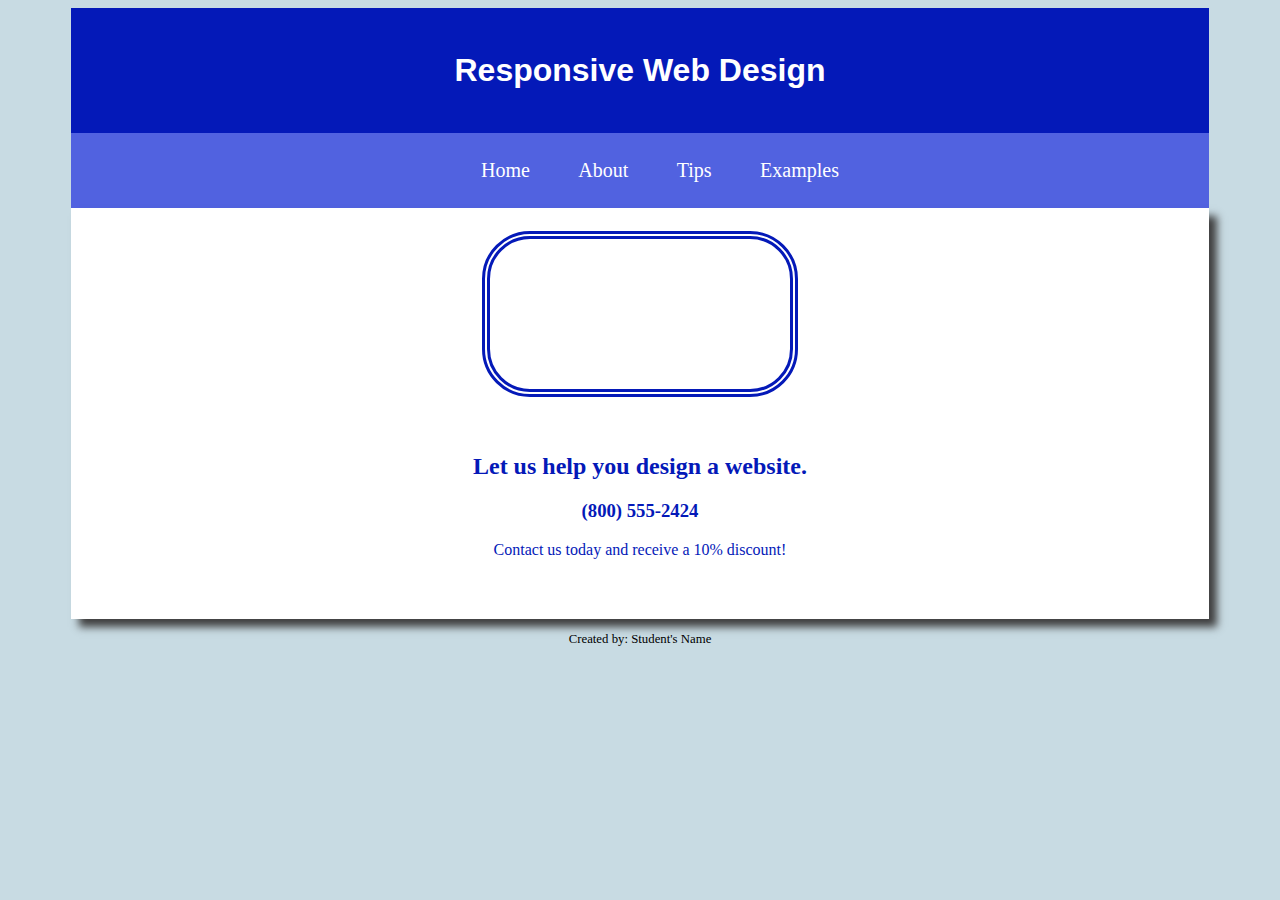
==== chapter9/analyze/index.html @ 628117aa "updated chapter 9" ====
<!DOCTYPE html>
<!-- This website template was created by: Student's First Name Student's Last Name -->
<html lang="en">
<head>
	<title>Chapter 9, Analyze</title>
	<meta charset="utf-8">
    <link rel="stylesheet" href="css/styles09.css">
</head>
<body>

	<div id="container">

	<!-- Use the header area for the website name or logo -->
	<header>
		<h1>Responsive Web Design</h1>
	</header>
	
	<!-- Use the nav area to add hyperlinks to other pages within the website -->
	<nav>
		<ul>
			<li><a href="index.html">Home</a></li>
			<li><a href="#">About</a></li>
			<li><a href="#">Tips</a></li>
			<li><a href="#">Examples</a></li>
		</ul>
	</nav>

	<!-- Use the main area to add the main content of the webpage -->
	<main>
	
		<video>
            
        </video>
        
        <aside>
            <h2>Let us help you design a website.</h2>
            <h3>(800) 555-2424</h3>
            <p>Contact us today and receive a 10% discount!</p>
        </aside>

    </main>

    

	<!-- Use the footer area to add webpage footer content -->
	<footer>
		<p>Created by: Student's Name</p>
	</footer>

	</div>
	
</body>
</html>
---- chapter9/analyze/css/styles09.css ----
/*
    Student Name
	File Name: 
	Current Date: 
*/

/* Style rule for body specifies a background color */
body {
	background-color: #c8dbe3;
}

/* Style rule for the container */
#container {
	width: 90%;
	margin: 0 auto;
}

/* Style rule for the header element */
header {
	font-family: Verdana, Arial, sans-serif;
	margin-top: 0.2em;
	background-color: #0419B8;
	color: #fff;
	padding: 2%;
    text-align: center;
}

/* Style rules for the nav */
nav {
	background-color: #5162E0;
	padding: 0.5%;
    text-align: center;
    font-size: 1.25em;
}

nav li {
	display: inline;
}

nav li a {
	color: #fff;
	padding-left: 2%;
	padding-right: 2%;
	text-decoration: none;
}

/* Style rule for main content  */
main {
	display: block;
	padding: 2%;
	background-color: #fff;
	box-shadow: .5em .5em .5em #404040;
    text-align: center;
}

aside {
  border-radius: 3em;
  padding: 2%;
  margin-top: 1%;
  color: #0419b8;
}

video {
	border: 0.5em double #0419B8;
	border-radius: 3em;
}

/* Style for the footer element */
footer {
	font-size: .80em;
	text-align: center;
}
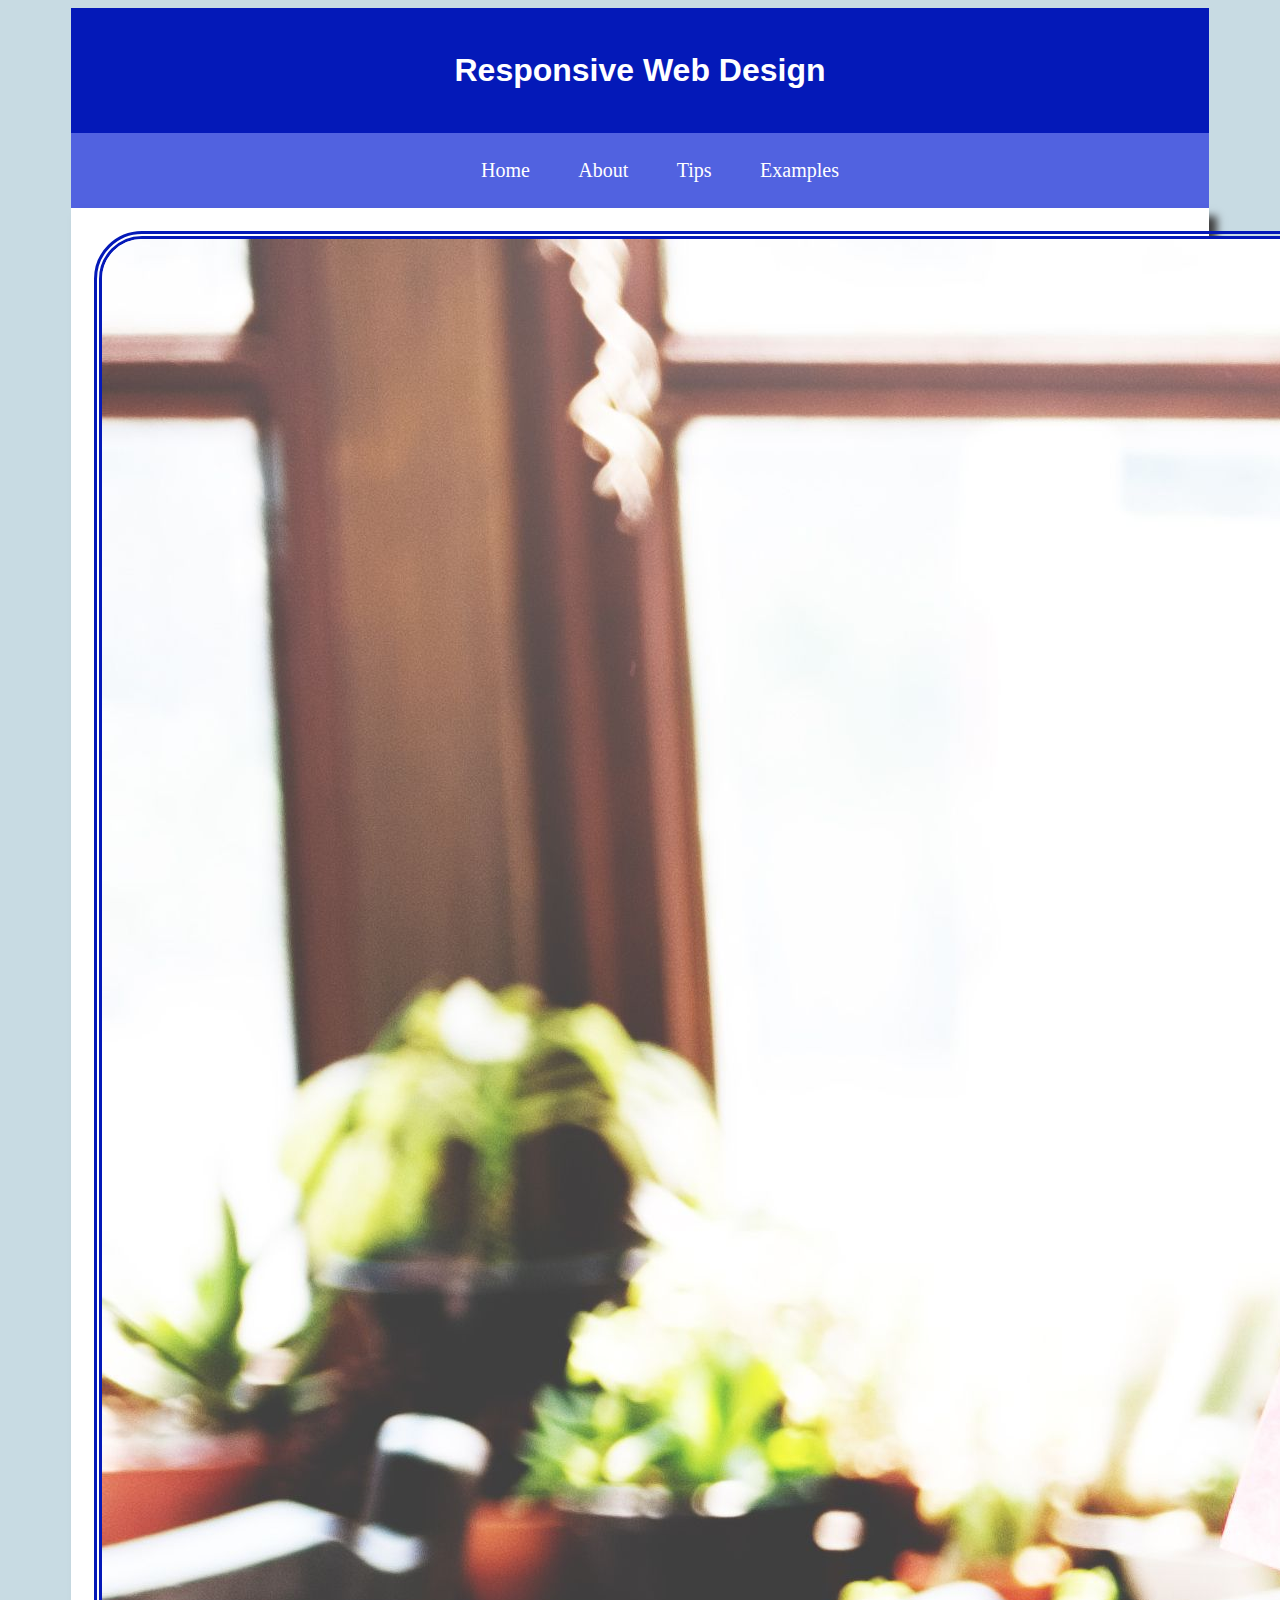
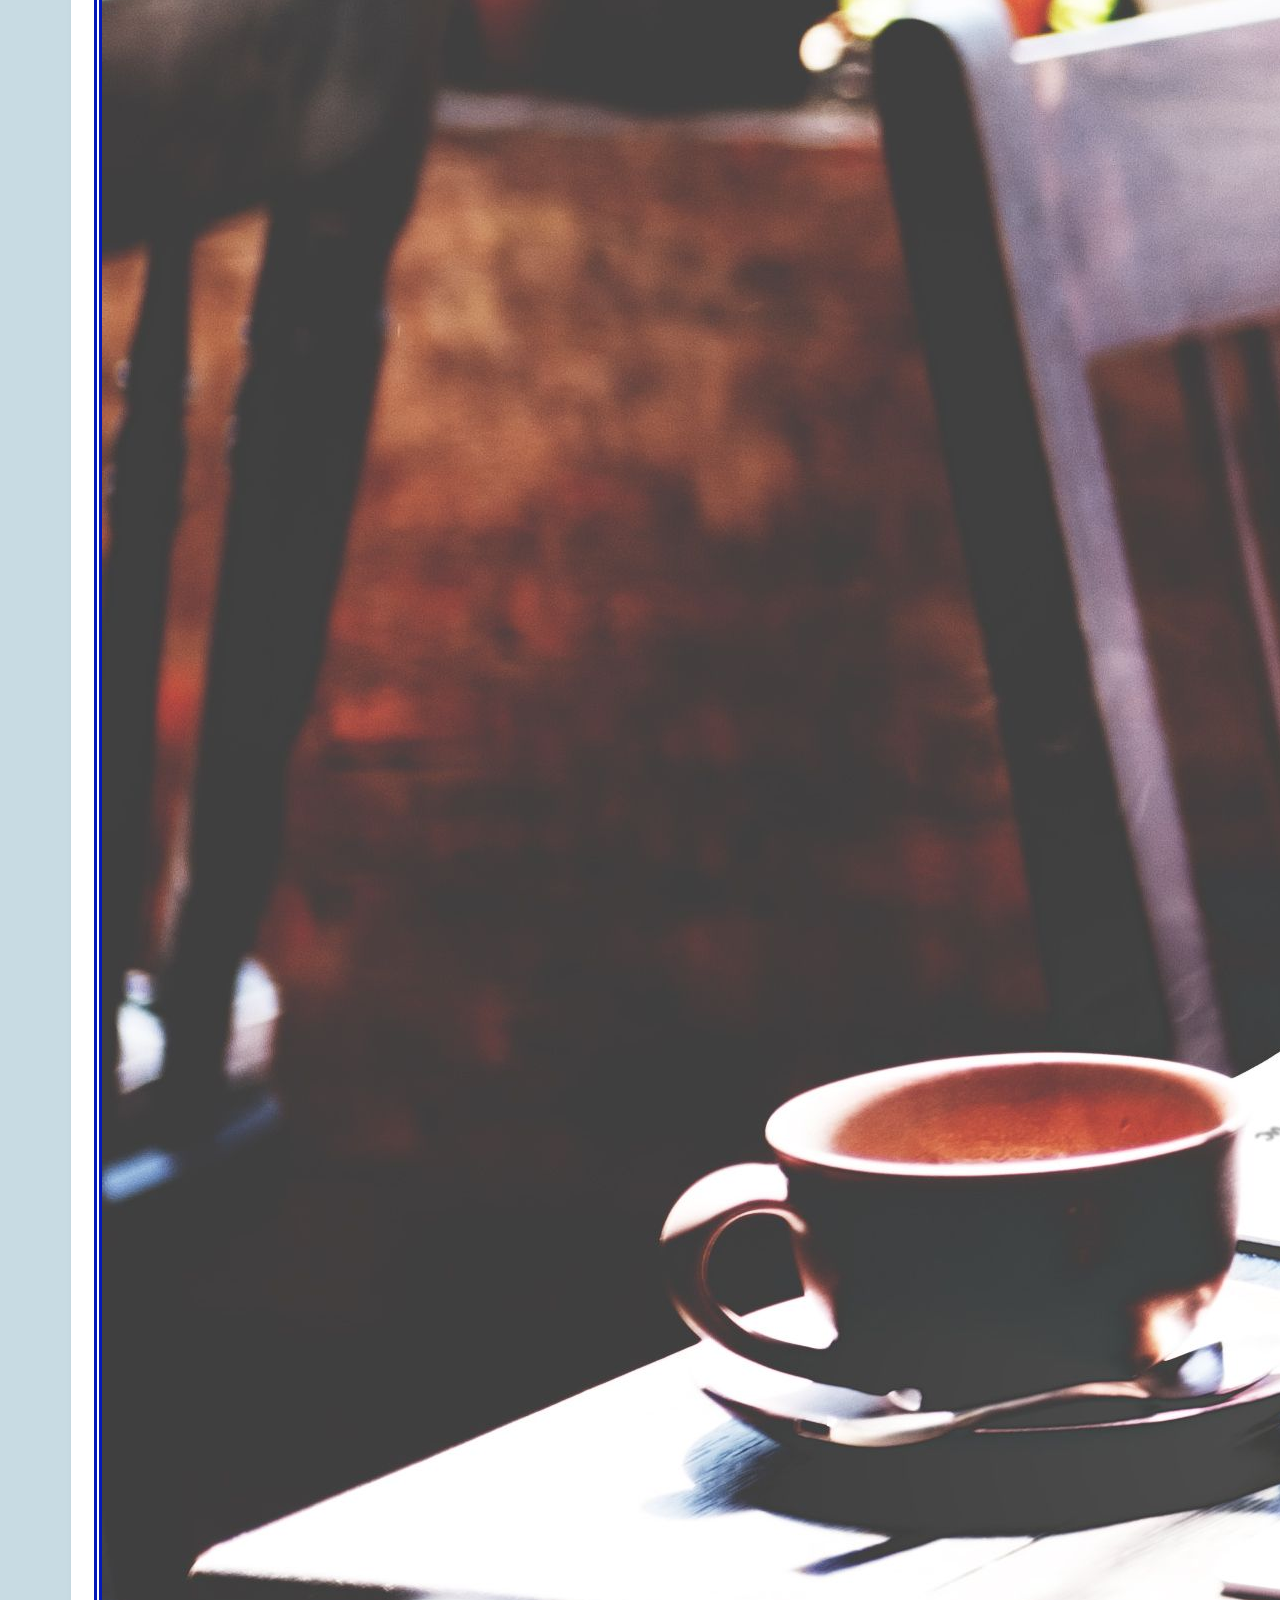
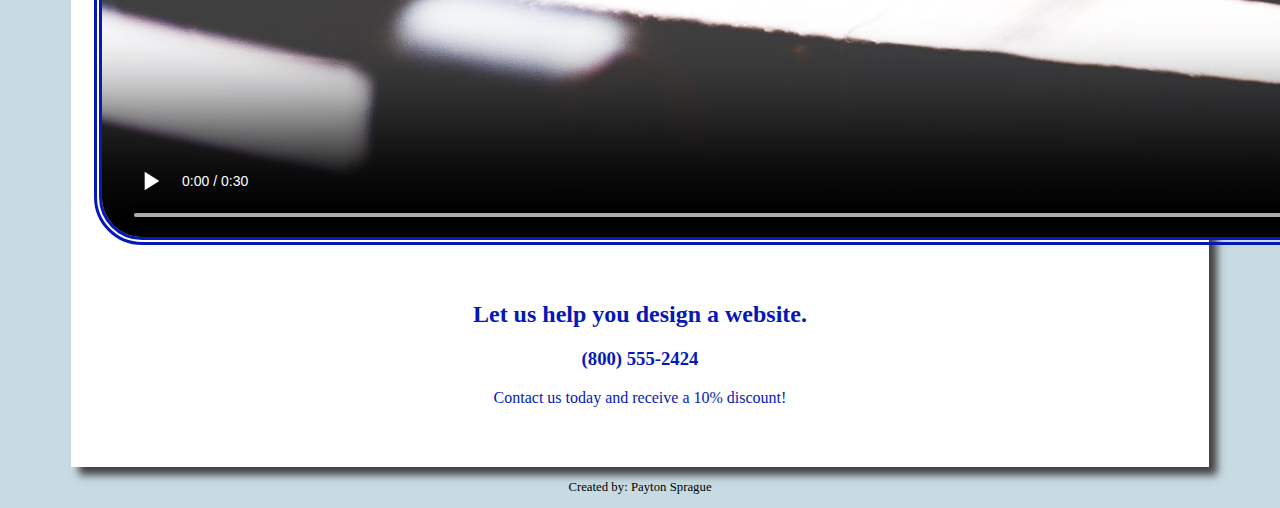
==== commit bafb80b9: "updated" ====
--- a/chapter9/analyze/index.html
+++ b/chapter9/analyze/index.html
@@ -1,53 +1,58 @@
-<!DOCTYPE html>
-<!-- This website template was created by: Student's First Name Student's Last Name -->
-<html lang="en">
-<head>
-	<title>Chapter 9, Analyze</title>
-	<meta charset="utf-8">
-    <link rel="stylesheet" href="css/styles09.css">
-</head>
-<body>
-
-	<div id="container">
-
-	<!-- Use the header area for the website name or logo -->
-	<header>
-		<h1>Responsive Web Design</h1>
-	</header>
-	
-	<!-- Use the nav area to add hyperlinks to other pages within the website -->
-	<nav>
-		<ul>
-			<li><a href="index.html">Home</a></li>
-			<li><a href="#">About</a></li>
-			<li><a href="#">Tips</a></li>
-			<li><a href="#">Examples</a></li>
-		</ul>
-	</nav>
-
-	<!-- Use the main area to add the main content of the webpage -->
-	<main>
-	
-		<video>
-            
-        </video>
-        
-        <aside>
-            <h2>Let us help you design a website.</h2>
-            <h3>(800) 555-2424</h3>
-            <p>Contact us today and receive a 10% discount!</p>
-        </aside>
-
-    </main>
-
-    
-
-	<!-- Use the footer area to add webpage footer content -->
-	<footer>
-		<p>Created by: Student's Name</p>
-	</footer>
-
-	</div>
-	
-</body>
+<!DOCTYPE html>
+<!-- This website template was created by: Payton Sprague -->
+<html lang="en">
+<head>
+	<title>Chapter 9, Analyze</title>
+	<meta charset="utf-8">
+    <link rel="stylesheet" href="css/styles09.css">
+</head>
+<body>
+
+	<div id="container">
+
+	<!-- Use the header area for the website name or logo -->
+	<header>
+		<h1>Responsive Web Design</h1>
+	</header>
+	
+	<!-- Use the nav area to add hyperlinks to other pages within the website -->
+	<nav>
+		<ul>
+			<li><a href="index.html">Home</a></li>
+			<li><a href="#">About</a></li>
+			<li><a href="#">Tips</a></li>
+			<li><a href="#">Examples</a></li>
+		</ul>
+	</nav>
+
+	<!-- Use the main area to add the main content of the webpage -->
+	<main>
+	
+		<video controls poster="images/web-design.jpg">
+  			<source src="media/rwd.mp4" type="video/mp4">
+			<track src="media/captions.vtt" kind="captions" srclang="en" label="English Description">
+  			<source src="media/rwd.ogg" type="video/ogg">
+			<track src="media/captions.vtt" kind="captions" srclang="en" label="English Description">
+			<p>Your browser does not support the video tag.</p>
+            
+        </video>
+        
+        <aside>
+            <h2>Let us help you design a website.</h2>
+            <h3>(800) 555-2424</h3>
+            <p>Contact us today and receive a 10% discount!</p>
+        </aside>
+
+    </main>
+
+    
+
+	<!-- Use the footer area to add webpage footer content -->
+	<footer>
+		<p>Created by: Payton Sprague</p>
+	</footer>
+
+	</div>
+	
+</body>
 </html>